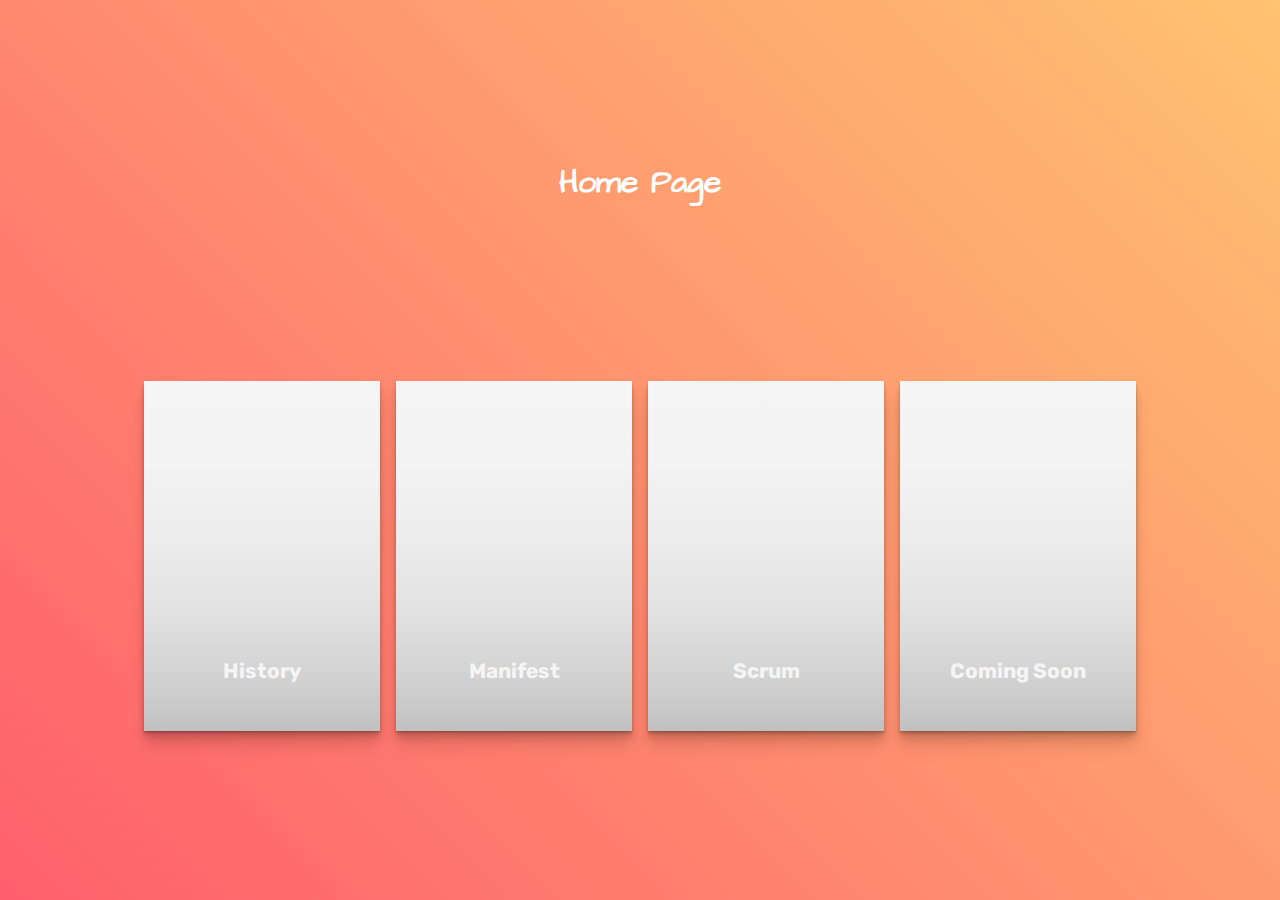
==== index.html @ ed77f4a3 "Made the basis of the site" ====
<!DOCTYPE html>
<html lang="en">
<head>
    <meta charset="UTF-8">
    <meta http-equiv="X-UA-Compatible" content="IE=edge">
    <meta name="viewport" content="width=device-width, initial-scale=1.0">
    <title>Document</title>
    <link rel="stylesheet" href="css/style.css">
</head>
<body>
    <header class="head">
        <h1>Home Page</h1>
    </header>
    <main class="page-content">
        <div class="card">
        <div class="content">
            <h2 class="title">History</h2>
            <p class="copy">Ticketland и его история о том как они перешли на методологию agile</p>
            <a href="history.html" class="btn">View History</a>
        </div>
        </div>
        <div class="card">
        <div class="content">
            <h2 class="title">Manifest</h2>
            <p class="copy">Скоро будет</p>
            <a href="" class="btn">View Manifest</a>
           
        </div>
        </div>
        <div class="card">
        <div class="content">
            <h2 class="title">Scrum</h2>
            <p class="copy">Скоро будет</p>
            <a href="" class="btn">View Manifest</a>
        </div>
        </div>
        <div class="card">
        <div class="content">
            <h2 class="title">Coming Soon</h2>
            <p class="copy">Coming Soon</p>
            <a href="" class="btn">Coming Soon</a>
        </div>
        </div>
    </main>
</body>
</html>
---- css/style.css ----
@import url("https://fonts.googleapis.com/css?family=Cardo:400i|Rubik:400,700&display=swap");
@import url('https://fonts.googleapis.com/css2?family=Architects+Daughter&display=swap');
:root {
  --d: 700ms;
  --e: cubic-bezier(0.19, 1, 0.22, 1);
  --font-sans: "Rubik", sans-serif;
  --font-serif: "Cardo", serif;
}

* {
  margin: 0;
  box-sizing: border-box;
}

html, body {
  height: 100%;
}

body {
  height: 100%;
  place-items: center;
  background: rgb(255,95,109);
  background-repeat: no-repeat;
  background-attachment: fixed;
  background: linear-gradient(45deg, rgba(255,95,109,1) 0%, rgba(255,195,113,1) 100%); 
}

.head{
    color: #fff;
    padding: 10rem;
    text-align: center;
    font-family: 'Architects Daughter', cursive;
}

.page-content {
  display: grid;
  grid-gap: 1rem;
  padding: 1rem;
  max-width: 1024px;
  margin: 0 auto;
  font-family: var(--font-sans);
}
@media (min-width: 600px) {
  .page-content {
    grid-template-columns: repeat(2, 1fr);
  }
}
@media (min-width: 800px) {
  .page-content {
    grid-template-columns: repeat(4, 1fr);
  }
}

.card {
  position: relative;
  display: flex;
  align-items: flex-end;
  overflow: hidden;
  padding: 1rem;
  width: 100%;
  text-align: center;
  color: whitesmoke;
  background-color: whitesmoke;
  box-shadow: 0 1px 1px rgba(0, 0, 0, 0.1), 0 2px 2px rgba(0, 0, 0, 0.1), 0 4px 4px rgba(0, 0, 0, 0.1), 0 8px 8px rgba(0, 0, 0, 0.1), 0 16px 16px rgba(0, 0, 0, 0.1);
}
@media (min-width: 600px) {
  .card {
    height: 350px;
  }
}
.card:before {
  content: "";
  position: absolute;
  top: 0;
  left: 0;
  width: 100%;
  height: 110%;
  background-size: cover;
  background-position: 0 0;
  transition: transform calc(var(--d) * 1.5) var(--e);
  pointer-events: none;
}
.card:after {
  content: "";
  display: block;
  position: absolute;
  top: 0;
  left: 0;
  width: 100%;
  height: 200%;
  pointer-events: none;
  background-image: linear-gradient(to bottom, rgba(0, 0, 0, 0) 0%, rgba(0, 0, 0, 0.009) 11.7%, rgba(0, 0, 0, 0.034) 22.1%, rgba(0, 0, 0, 0.072) 31.2%, rgba(0, 0, 0, 0.123) 39.4%, rgba(0, 0, 0, 0.182) 46.6%, rgba(0, 0, 0, 0.249) 53.1%, rgba(0, 0, 0, 0.32) 58.9%, rgba(0, 0, 0, 0.394) 64.3%, rgba(0, 0, 0, 0.468) 69.3%, rgba(0, 0, 0, 0.54) 74.1%, rgba(0, 0, 0, 0.607) 78.8%, rgba(0, 0, 0, 0.668) 83.6%, rgba(0, 0, 0, 0.721) 88.7%, rgba(0, 0, 0, 0.762) 94.1%, rgba(0, 0, 0, 0.79) 100%);
  transform: translateY(-50%);
  transition: transform calc(var(--d) * 2) var(--e);
}
.card:nth-child(1):before {
  background-image: url(https://images.unsplash.com/photo-1517021897933-0e0319cfbc28?ixlib=rb-1.2.1&q=80&fm=jpg&crop=entropy&cs=tinysrgb&w=400&fit=max&ixid=eyJhcHBfaWQiOjE0NTg5fQ);
}
.card:nth-child(2):before {
  background-image: url(https://images.unsplash.com/photo-1533903345306-15d1c30952de?ixlib=rb-1.2.1&q=80&fm=jpg&crop=entropy&cs=tinysrgb&w=400&fit=max&ixid=eyJhcHBfaWQiOjE0NTg5fQ);
}
.card:nth-child(3):before {
  background-image: url(https://images.unsplash.com/photo-1545243424-0ce743321e11?ixlib=rb-1.2.1&q=80&fm=jpg&crop=entropy&cs=tinysrgb&w=400&fit=max&ixid=eyJhcHBfaWQiOjE0NTg5fQ);
}
.card:nth-child(4):before {
  background-image: url(https://i.loli.net/2019/10/18/uXF1Kx7lzELB6wf.jpg);
  background-position: center;
  background-size: cover;
}

.content {
  position: relative;
  display: flex;
  flex-direction: column;
  align-items: center;
  width: 100%;
  padding: 1rem;
  transition: transform var(--d) var(--e);
  z-index: 1;
}
.content > * + * {
  margin-top: 1rem;
}

.title {
  font-size: 1.3rem;
  font-weight: bold;
  line-height: 1.2;
}

.copy {
  font-family: var(--font-serif);
  font-size: 1.125rem;
  font-style: italic;
  line-height: 1.35;
}

.btn {
  cursor: pointer;
  margin-top: 1.5rem;
  padding: 0.75rem 1.5rem;
  font-size: 0.65rem;
  font-weight: bold;
  letter-spacing: 0.025rem;
  text-transform: uppercase;
  color: white;
  background-color: black;
  border: none;
  text-decoration: none;
}
.btn:hover {
  background-color: #0d0d0d;
}


@media (hover: hover) and (min-width: 600px) {
  .card:after {
    transform: translateY(0);
  }

  .content {
    transform: translateY(calc(100% - 4.5rem));
  }
  .content > *:not(.title) {
    opacity: 0;
    transform: translateY(1rem);
    transition: transform var(--d) var(--e), opacity var(--d) var(--e);
  }

  .card:hover,
.card:focus-within {
    align-items: center;
  }
  .card:hover:before,
.card:focus-within:before {
    transform: translateY(-4%);
  }
  .card:hover:after,
.card:focus-within:after {
    transform: translateY(-50%);
  }
  .card:hover .content,
.card:focus-within .content {
    transform: translateY(0);
  }
  .card:hover .content > *:not(.title),
.card:focus-within .content > *:not(.title) {
    opacity: 1;
    transform: translateY(0);
    transition-delay: calc(var(--d) / 8);
  }

  .card:focus-within:before, .card:focus-within:after,
.card:focus-within .content,
.card:focus-within .content > *:not(.title) {
    transition-duration: 0s;
  }
}
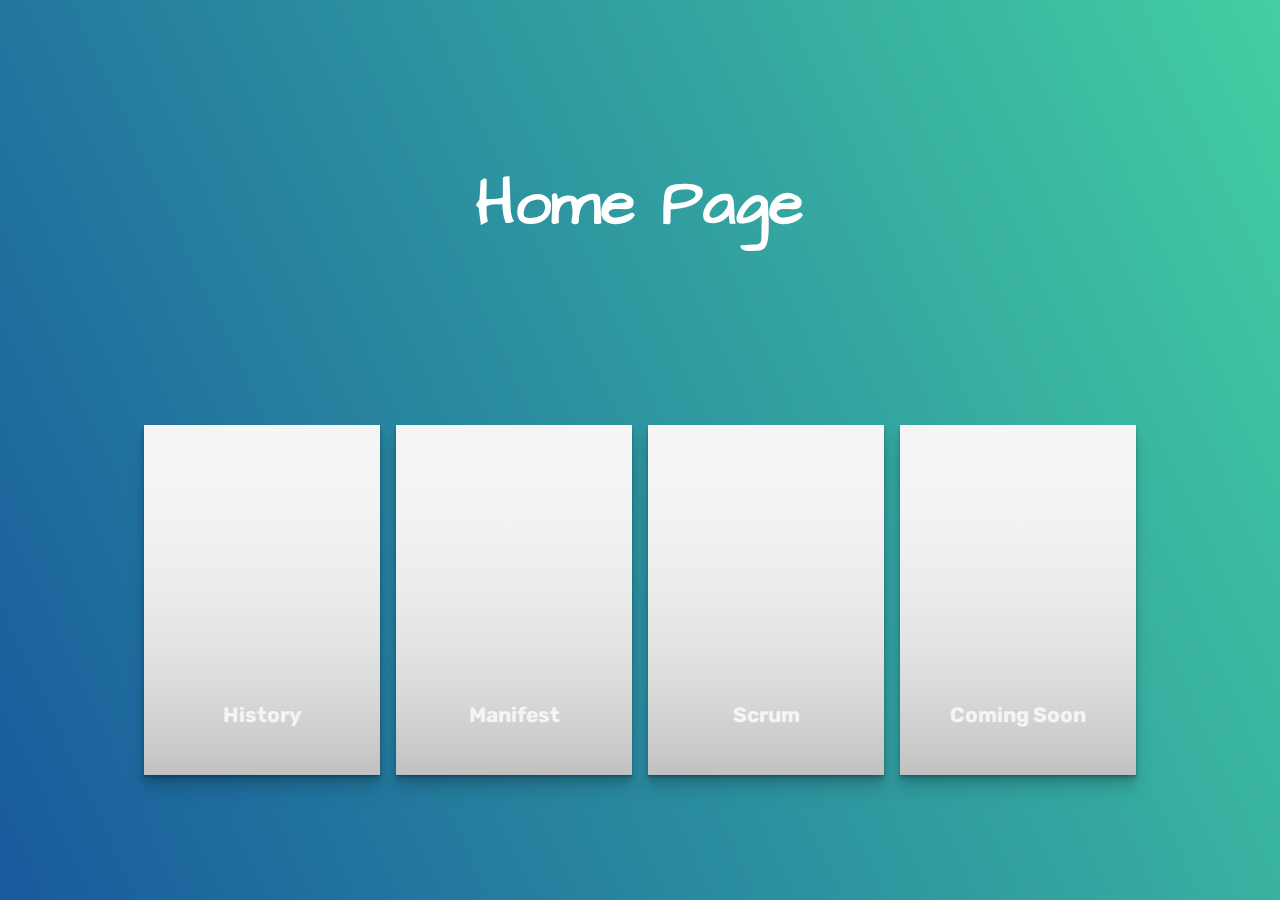
==== commit f23dc75c: "Redid the colors and changed title" ====
--- a/index.html
+++ b/index.html
@@ -4,7 +4,7 @@
     <meta charset="UTF-8">
     <meta http-equiv="X-UA-Compatible" content="IE=edge">
     <meta name="viewport" content="width=device-width, initial-scale=1.0">
-    <title>Document</title>
+    <title>Home Page</title>
     <link rel="stylesheet" href="css/style.css">
 </head>
 <body>
--- a/css/style.css
+++ b/css/style.css
@@ -19,14 +19,14 @@
 body {
   height: 100%;
   place-items: center;
-  background: rgb(255,95,109);
   background-repeat: no-repeat;
   background-attachment: fixed;
-  background: linear-gradient(45deg, rgba(255,95,109,1) 0%, rgba(255,195,113,1) 100%); 
+  background: linear-gradient(245deg, rgba(67,206,162,1) 0%, rgba(24,90,157,1) 100%); 
 }
 
 .head{
     color: #fff;
+    font-size: 2rem;
     padding: 10rem;
     text-align: center;
     font-family: 'Architects Daughter', cursive;
@@ -94,16 +94,18 @@
   transition: transform calc(var(--d) * 2) var(--e);
 }
 .card:nth-child(1):before {
-  background-image: url(https://images.unsplash.com/photo-1517021897933-0e0319cfbc28?ixlib=rb-1.2.1&q=80&fm=jpg&crop=entropy&cs=tinysrgb&w=400&fit=max&ixid=eyJhcHBfaWQiOjE0NTg5fQ);
+  background-image: url(https://img.freepik.com/free-vector/background-realistic-abstract-technology-particle_23-2148431735.jpg?size=626&ext=jpg);
+  background-position: center;
+  background-size: cover;
 }
 .card:nth-child(2):before {
-  background-image: url(https://images.unsplash.com/photo-1533903345306-15d1c30952de?ixlib=rb-1.2.1&q=80&fm=jpg&crop=entropy&cs=tinysrgb&w=400&fit=max&ixid=eyJhcHBfaWQiOjE0NTg5fQ);
+  background-image: url(https://image.freepik.com/free-vector/abstract-digital-background-with-technology-circuit-board-texture_41981-1584.jpg);
 }
 .card:nth-child(3):before {
-  background-image: url(https://images.unsplash.com/photo-1545243424-0ce743321e11?ixlib=rb-1.2.1&q=80&fm=jpg&crop=entropy&cs=tinysrgb&w=400&fit=max&ixid=eyJhcHBfaWQiOjE0NTg5fQ);
+  background-image: url(https://image.freepik.com/free-vector/computer-icons-technology-background-vector-set_23-2147721684.jpg?3);
 }
 .card:nth-child(4):before {
-  background-image: url(https://i.loli.net/2019/10/18/uXF1Kx7lzELB6wf.jpg);
+  background-image: url(https://fiverr-res.cloudinary.com/images/q_auto,f_auto/gigs/102800811/original/a438f704c1f280efc16a65ff3f27f5fbd1a744d0/design-modern-coming-soon-page-or-under-construction-page.jpg);
   background-position: center;
   background-size: cover;
 }
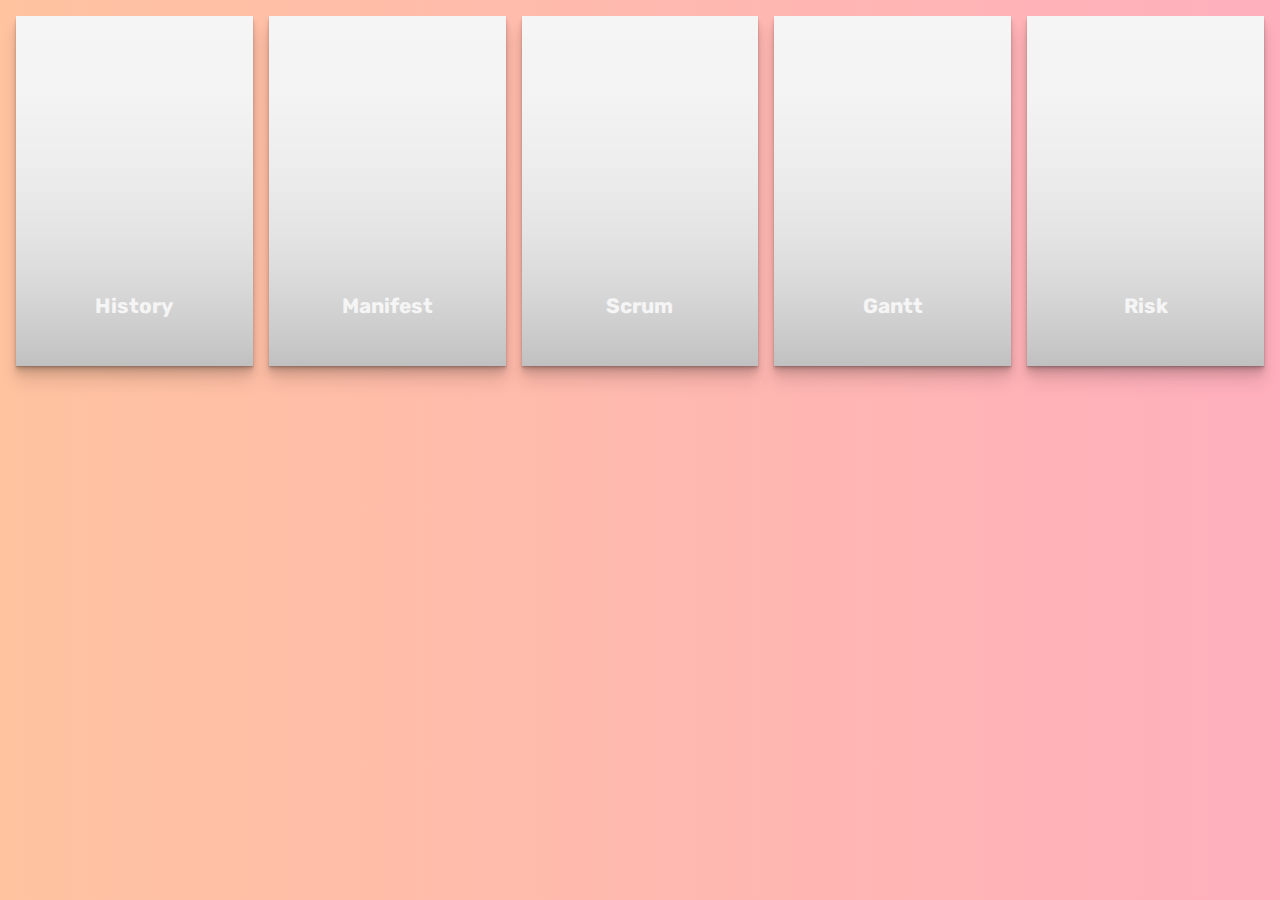
==== commit 12ee4862: "Made a scrum, gantt page and changed the css" ====
--- a/index.html
+++ b/index.html
@@ -8,9 +8,6 @@
     <link rel="stylesheet" href="css/style.css">
 </head>
 <body>
-    <header class="head">
-        <h1>Home Page</h1>
-    </header>
     <main class="page-content">
         <div class="card">
         <div class="content">
@@ -22,23 +19,31 @@
         <div class="card">
         <div class="content">
             <h2 class="title">Manifest</h2>
-            <p class="copy">Скоро будет</p>
-            <a href="" class="btn">View Manifest</a>
+            <p class="copy">12 пунктов манифеста Agile и лично мое мнение</p>
+            <a href="manifest.html" class="btn">View Manifest</a>
            
         </div>
+        
         </div>
         <div class="card">
         <div class="content">
             <h2 class="title">Scrum</h2>
-            <p class="copy">Скоро будет</p>
-            <a href="" class="btn">View Manifest</a>
+            <p class="copy">Описание что такое Scrum, его преимущества и роли людей</p>
+            <a href="scrum.html" class="btn">View Manifest</a>
         </div>
         </div>
         <div class="card">
+            <div class="content">
+                <h2 class="title">Gantt</h2>
+                <p class="copy"></p>
+                <a href="gantt.html" class="btn">View Manifest</a>
+            </div>
+            </div>
+        <div class="card">
         <div class="content">
-            <h2 class="title">Coming Soon</h2>
+            <h2 class="title">Risk</h2>
             <p class="copy">Coming Soon</p>
-            <a href="" class="btn">Coming Soon</a>
+            <a href="coming.html" class="btn">Coming Soon</a>
         </div>
         </div>
     </main>
--- a/css/style.css
+++ b/css/style.css
@@ -21,7 +21,7 @@
   place-items: center;
   background-repeat: no-repeat;
   background-attachment: fixed;
-  background: linear-gradient(245deg, rgba(67,206,162,1) 0%, rgba(24,90,157,1) 100%); 
+  background-image: linear-gradient(to right, #ffc3a0 0%, #ffafbd 100%);
 }
 
 .head{
@@ -50,6 +50,12 @@
     grid-template-columns: repeat(4, 1fr);
   }
 }
+@media (min-width: 1000px) {
+  .page-content {
+    grid-template-columns: repeat(5, 1fr);
+    max-width: 1300px;
+  }
+}
 
 .card {
   position: relative;
@@ -94,18 +100,18 @@
   transition: transform calc(var(--d) * 2) var(--e);
 }
 .card:nth-child(1):before {
-  background-image: url(https://img.freepik.com/free-vector/background-realistic-abstract-technology-particle_23-2148431735.jpg?size=626&ext=jpg);
+  background-image: url(https://i.pinimg.com/originals/a1/0c/64/a10c64a088921fdd4e1ec0ecd1208ea1.png);
   background-position: center;
   background-size: cover;
 }
 .card:nth-child(2):before {
-  background-image: url(https://image.freepik.com/free-vector/abstract-digital-background-with-technology-circuit-board-texture_41981-1584.jpg);
+  background-image: url(https://i.pinimg.com/736x/3d/f7/1b/3df71b82d33393267bbe6ecf9786b925.jpg);
 }
 .card:nth-child(3):before {
-  background-image: url(https://image.freepik.com/free-vector/computer-icons-technology-background-vector-set_23-2147721684.jpg?3);
+  background-image: url(https://picsy.ru/images/photos/1200/1/fon-gory-ozero-55502.jpg);
 }
 .card:nth-child(4):before {
-  background-image: url(https://fiverr-res.cloudinary.com/images/q_auto,f_auto/gigs/102800811/original/a438f704c1f280efc16a65ff3f27f5fbd1a744d0/design-modern-coming-soon-page-or-under-construction-page.jpg);
+  background-image: url(https://i.pinimg.com/originals/49/24/ae/4924ae917a9f15afcd199841e171e625.jpg);
   background-position: center;
   background-size: cover;
 }
